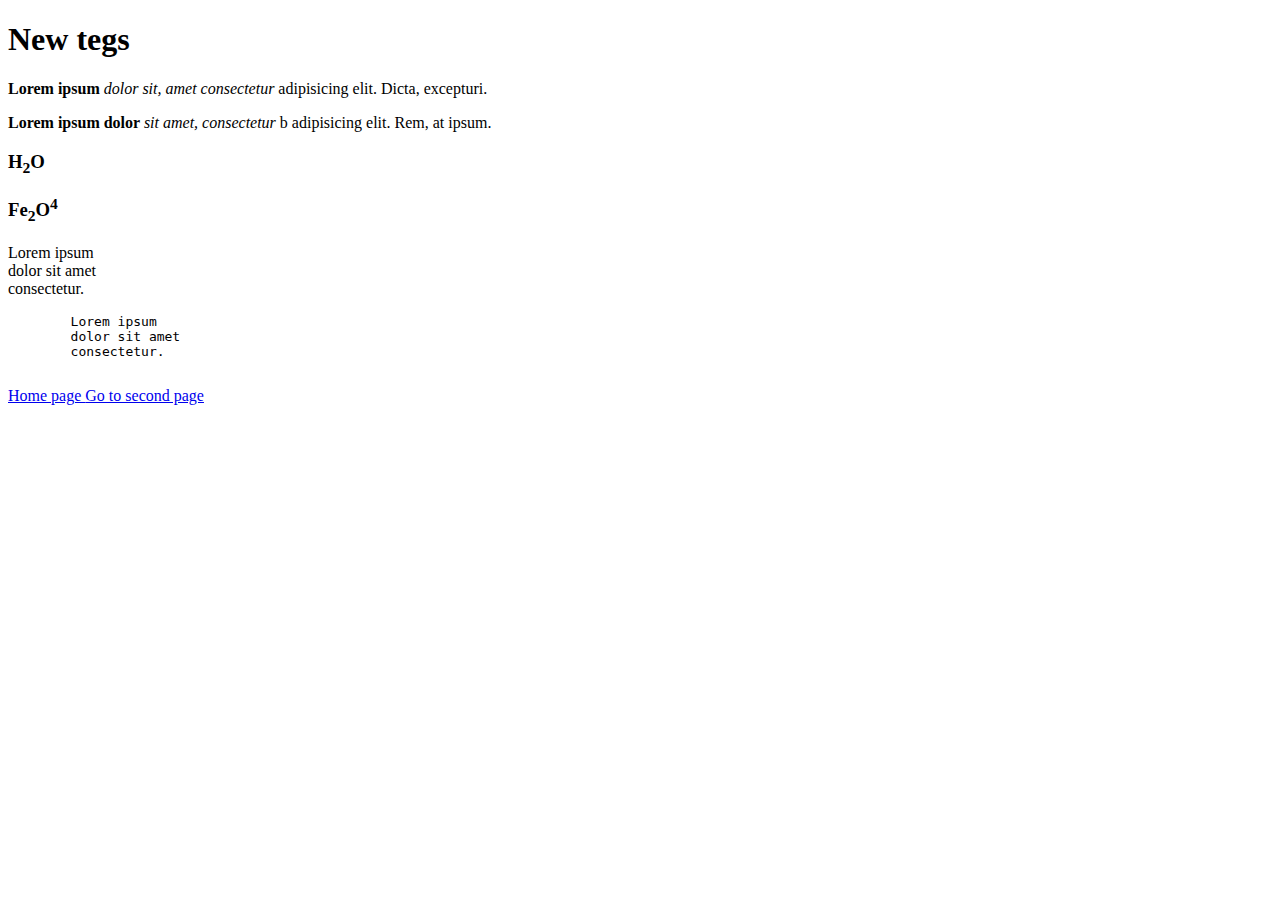
==== 02/index.html @ 41840370 "Change file" ====
<!DOCTYPE html>
<html lang="en">
<head>
    <meta charset="UTF-8">
    <meta name="viewport" content="width=device-width, initial-scale=1.0">
    <title>Document</title>
</head>
<body>
    <h1>
        New tegs
    </h1>
    <!-- b i old version -->
    <p>
        <b>
            Lorem ipsum
        </b>
        <i>
            dolor sit, amet consectetur
        </i>
         
          <span>
             adipisicing elit. Dicta, excepturi.
          </span>
    </p>
    <!-- strong em new version -->
    <p>
        <strong>
            Lorem ipsum dolor
        </strong>
        <em>
            sit amet, consectetur
        </em> b
          <span>
            adipisicing elit. Rem, at ipsum.
          </span>
    </p>
    <h3>
        H<sub>2</sub>O 
    </h3>
    <h3>
        Fe<sub>2</sub>O<sup>4</sup>
    </h3>
    <p>
        Lorem ipsum <br>
         dolor sit amet <br>
         consectetur.
    </p>
    <pre>
        Lorem ipsum 
        dolor sit amet
        consectetur.
    </pre>
    <a href="https://caniuse.com">
        Home page
    </a>
    <a href="second.html">
        Go to second page
    </a>
</body>
</html>
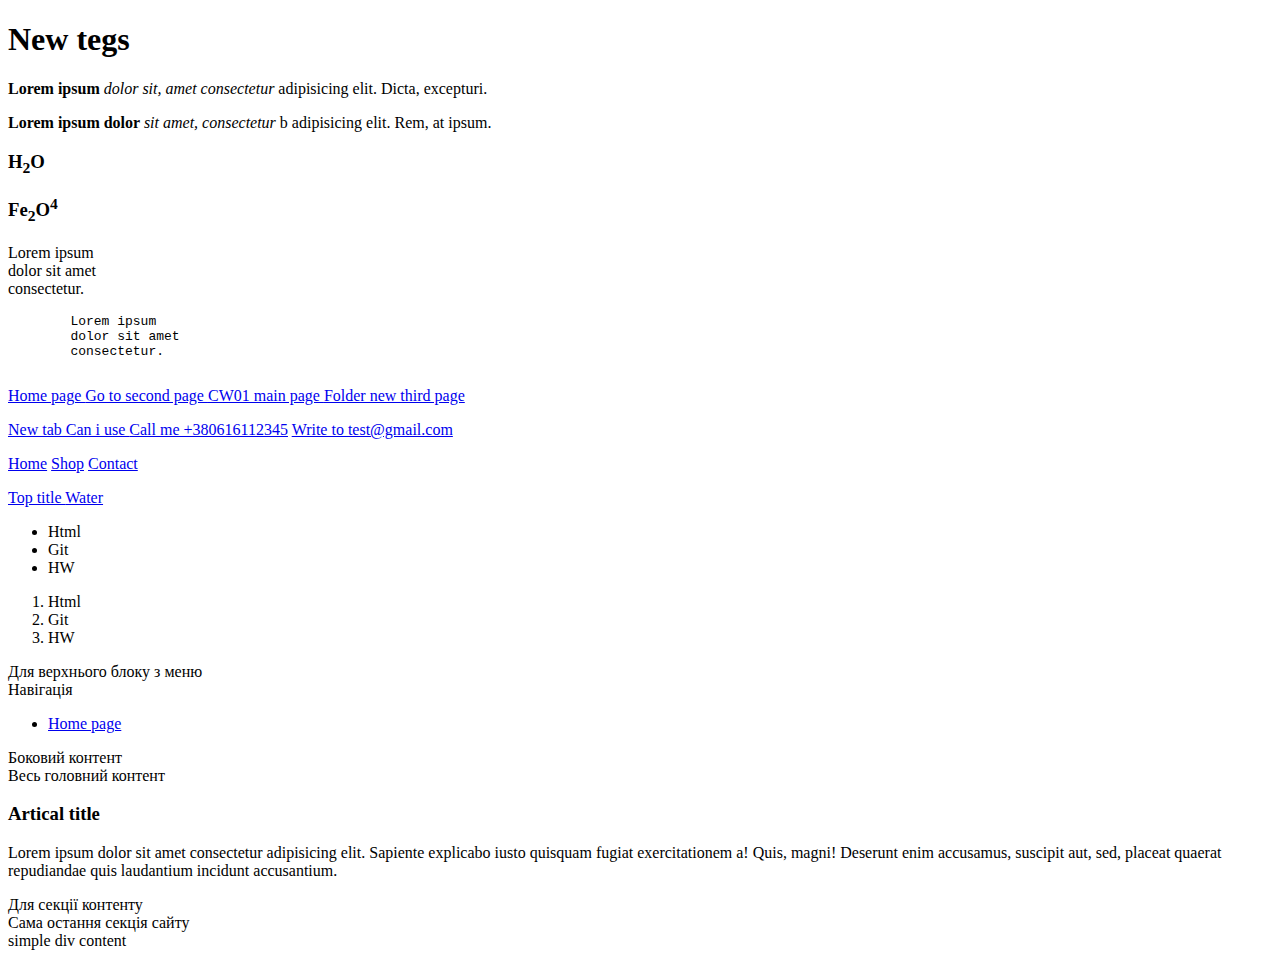
==== commit f1fb2517: "Change file" ====
--- a/02/index.html
+++ b/02/index.html
@@ -6,7 +6,7 @@
     <title>Document</title>
 </head>
 <body>
-    <h1>
+    <h1 id="top">
         New tegs
     </h1>
     <!-- b i old version -->
@@ -34,7 +34,7 @@
             adipisicing elit. Rem, at ipsum.
           </span>
     </p>
-    <h3>
+    <h3 id="water">
         H<sub>2</sub>O 
     </h3>
     <h3>
@@ -56,5 +56,94 @@
     <a href="second.html">
         Go to second page
     </a>
+    <a href="../01/main.html">
+        CW01 main page
+    </a>
+    <a href="new/third.html">
+        Folder new third page 
+    </a>
+    <p>
+        <a href="https://caniuse.com" target="_blank">
+            New tab Can i use
+        </a>
+        <a href="tel:+380616112345">Call me +380616112345</a>
+        <a href="mailto:test@gmail.com">Write to test@gmail.com</a>
+        <!-- <a href="viber-link">Viber group</a> -->
+
+    </p>
+    <p>
+        <a href="#">Home</a>
+        <a href="#">Shop</a>
+        <a href="#">Contact</a>
+    </p>
+    <a href="#top">
+        Top title
+    </a>
+    <a href="#water">
+        Water
+    </a>
+
+    <!-- list tags -->
+     <ul>
+        <li>
+            Html
+        </li>
+        <li>
+            Git
+        </li>
+        <li>
+            HW
+        </li>
+     </ul>
+     <ol>
+        <li>
+            Html
+        </li>
+        <li>
+            Git
+        </li>
+        <li>
+            HW
+        </li>
+     </ol>
+     <!-- Semantic tags BLOCK -->
+      <header>
+        Для верхнього блоку з меню
+      </header>
+      <nav>
+        Навігація
+        <ul>
+            <li><a href="#">Home page</a></li>
+        </ul>
+      </nav>
+      <aside>
+        Боковий контент
+      </aside>
+      <main>
+        Весь головний контент
+      </main>
+      <!-- <main>
+        <header></header>
+        <aside></aside>
+        <nav></nav>
+      </main> -->
+      <article>
+        <h3>
+            Artical title
+        </h3>
+        <p>
+            Lorem ipsum dolor sit amet consectetur adipisicing elit. Sapiente explicabo iusto quisquam fugiat exercitationem a! Quis, magni! Deserunt enim accusamus, suscipit aut, sed, placeat quaerat repudiandae quis laudantium incidunt accusantium. 
+        </p>
+      </article>
+      <section>
+        Для секції контенту
+      </section>
+      <footer>
+        Сама остання секція сайту
+      </footer>
+      <div>
+        simple div content
+      </div>
+      <!-- Most popular -->
 </body>
 </html> 